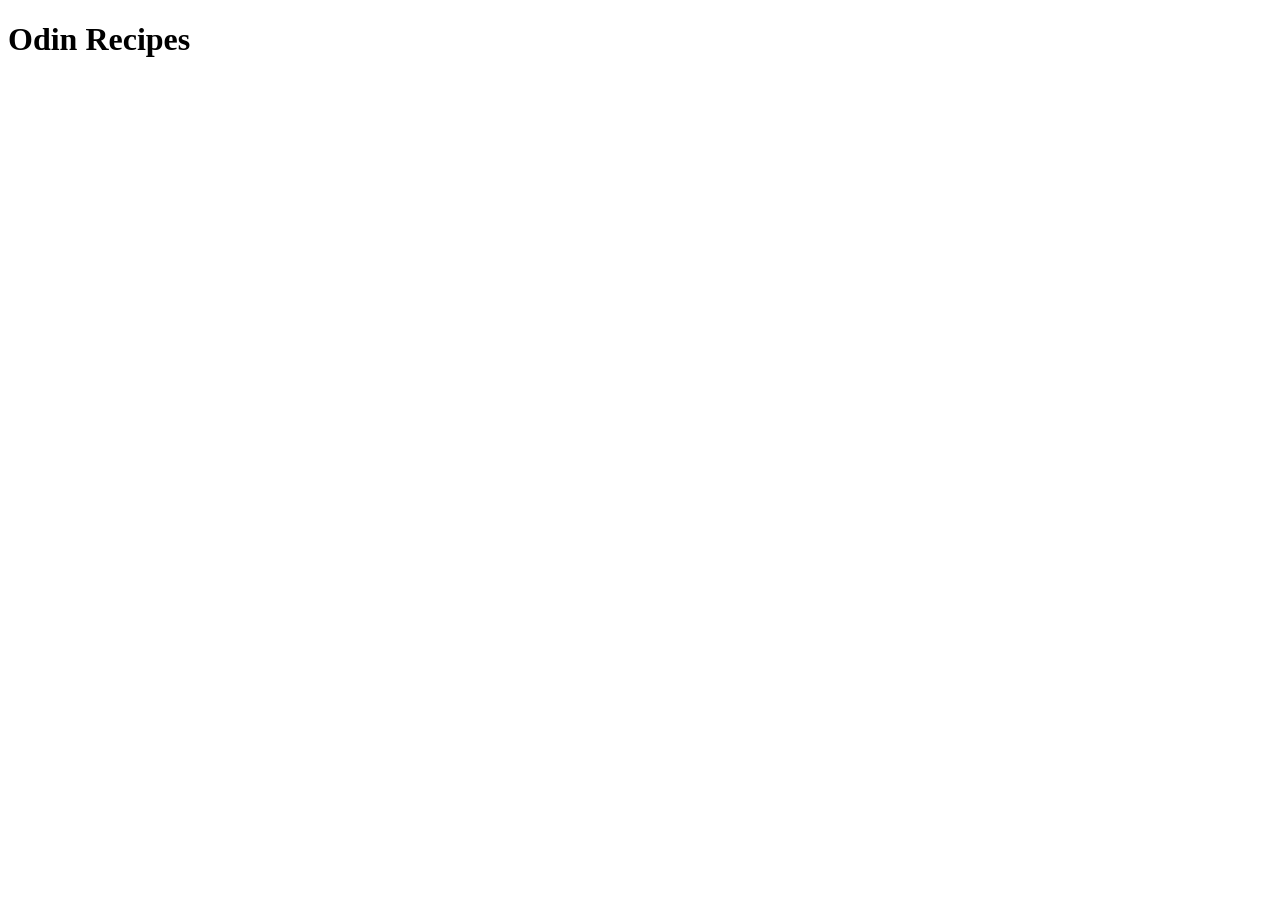
==== index.html @ c212281f "Add index.html file" ====
<!DOCTYPE html>

<html lang="en">

    <head>

        <meta charset="UTF-8">

        <title>Odin Recipes</title>
    
    </head>

    <body>

        <h1>Odin Recipes</h1>
        
    </body>

</html>
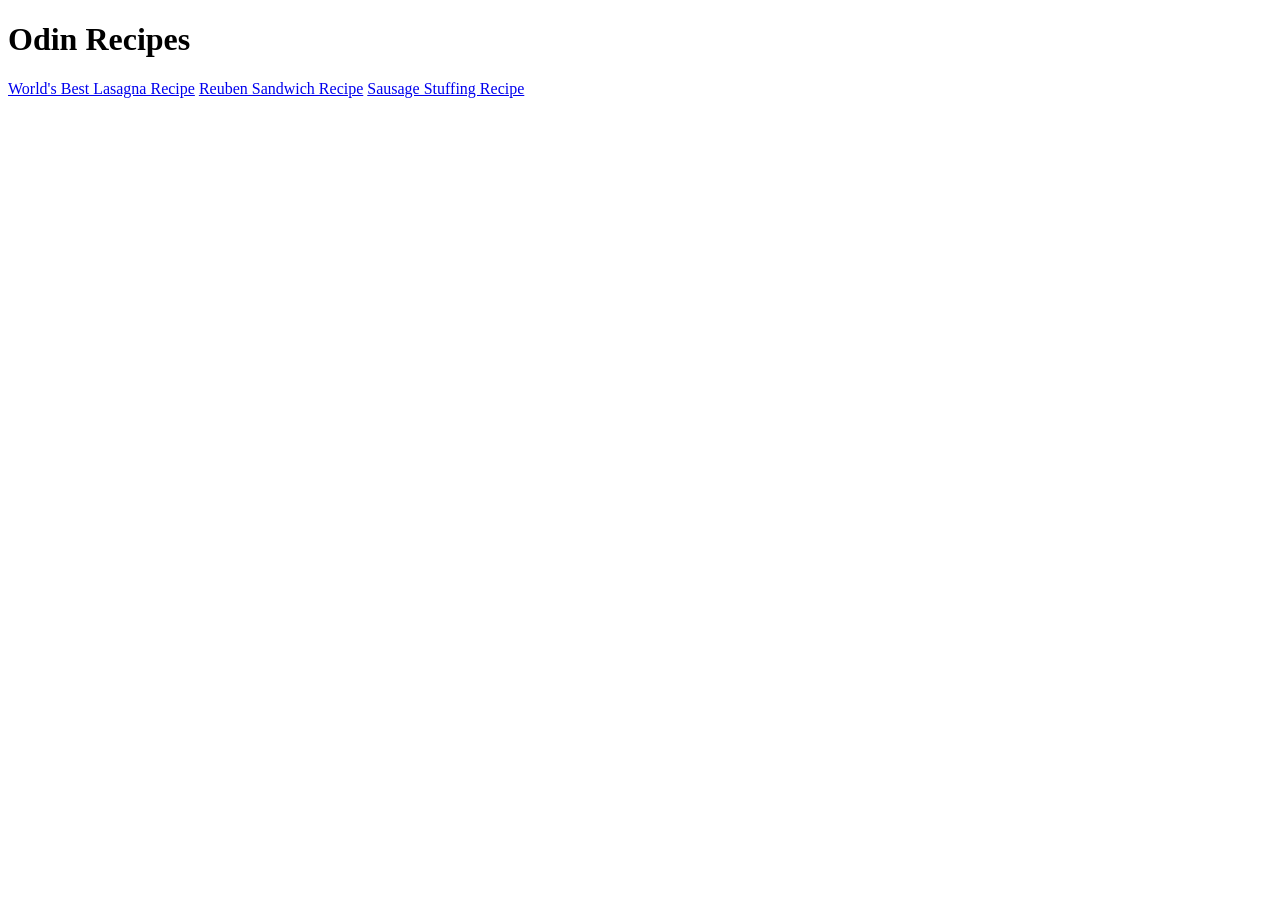
==== commit 57632d67: "Change contents of index.html and sandwich.html Added links to index.html and content to sandwich.ht" ====
--- a/index.html
+++ b/index.html
@@ -13,6 +13,12 @@
     <body>
 
         <h1>Odin Recipes</h1>
+
+        <a href="./recipes/lasagna.html">World's Best Lasagna Recipe</a>
+
+        <a href="./recipes/sandwich.html">Reuben Sandwich Recipe</a>
+
+        <a href="./recipes/sausage.html">Sausage Stuffing Recipe</a>
         
     </body>
 
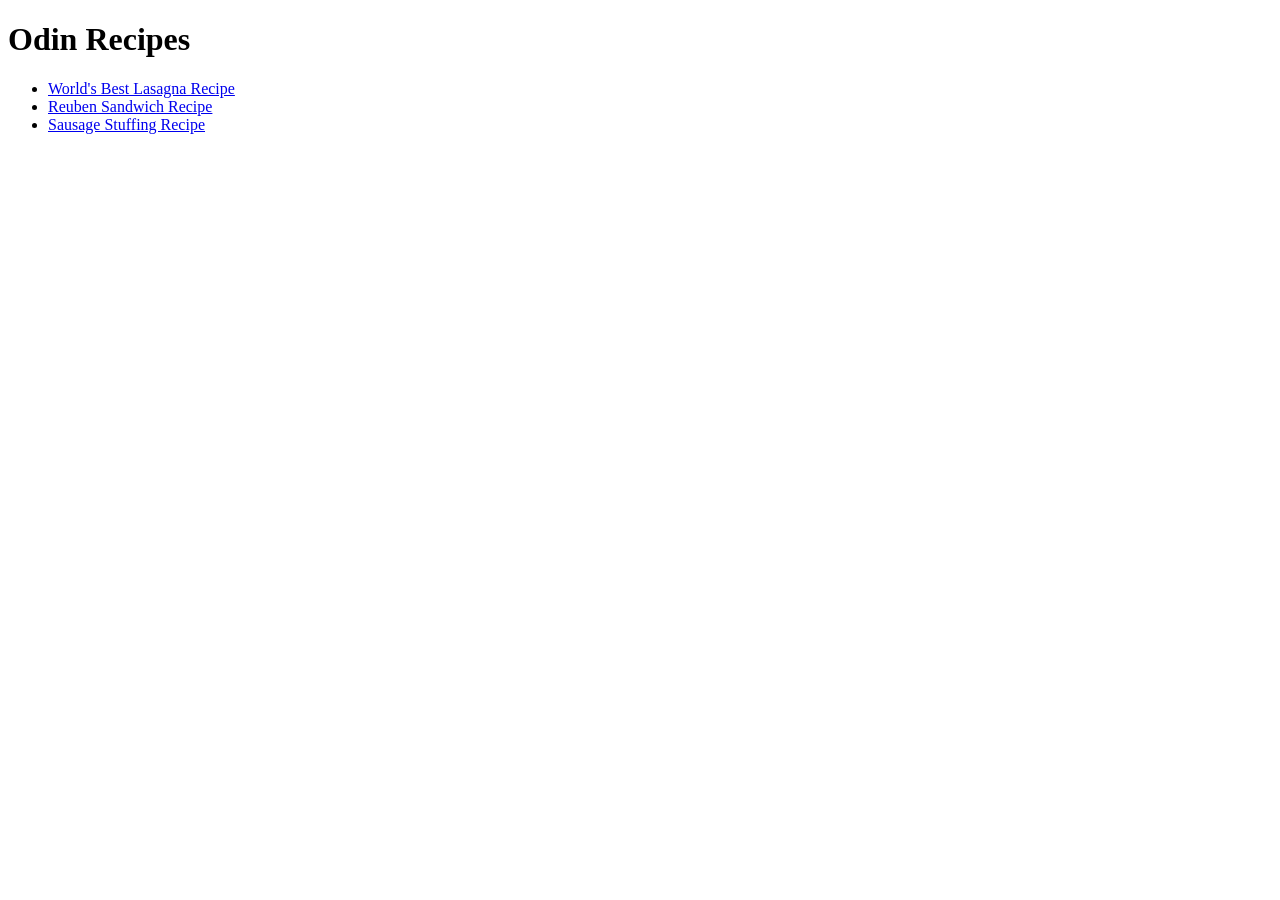
==== commit 835c9546: "Update link and content for all files Made links in index.html to unordered lists. Updated contents " ====
--- a/index.html
+++ b/index.html
@@ -14,12 +14,15 @@
 
         <h1>Odin Recipes</h1>
 
-        <a href="./recipes/lasagna.html">World's Best Lasagna Recipe</a>
+        <ul>
 
-        <a href="./recipes/sandwich.html">Reuben Sandwich Recipe</a>
+        <li><a href="./recipes/lasagna.html">World's Best Lasagna Recipe</a></li>
 
-        <a href="./recipes/sausage.html">Sausage Stuffing Recipe</a>
+        <li><a href="./recipes/sandwich.html">Reuben Sandwich Recipe</a></li>
+
+        <li><a href="./recipes/sausage.html">Sausage Stuffing Recipe</a></li>
         
+        </ul>
     </body>
 
 </html>
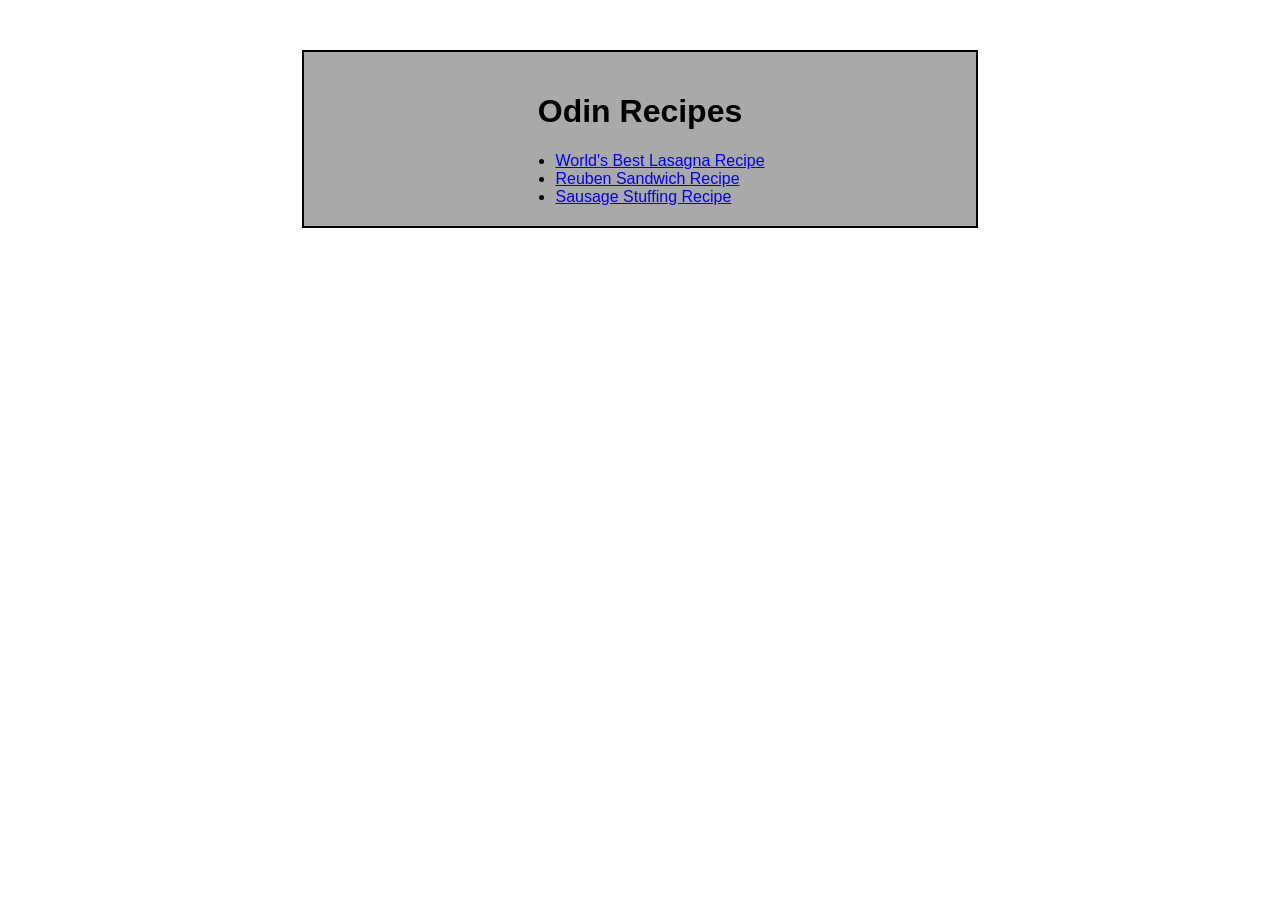
==== commit f5091306: "Added Css file and modified all html files" ====
--- a/index.html
+++ b/index.html
@@ -7,10 +7,14 @@
         <meta charset="UTF-8">
 
         <title>Odin Recipes</title>
+
+        <link rel="stylesheet" href="./style.css">
     
     </head>
 
     <body>
+
+        <div class="center">
 
         <h1>Odin Recipes</h1>
 
@@ -23,6 +27,9 @@
         <li><a href="./recipes/sausage.html">Sausage Stuffing Recipe</a></li>
         
         </ul>
+
+        </div>
+
     </body>
 
 </html>
--- a/style.css
+++ b/style.css
@@ -0,0 +1,25 @@
+.center{
+    font-family: 'Franklin Gothic Medium', 'Arial Narrow', Arial, sans-serif;
+    background-color: darkgray;
+    width: 50%;
+    border: 2px solid #000000;
+    margin: auto;
+    margin-top: 50px;
+    margin-bottom: 50px;
+    padding: 20px;
+}
+ul{
+    display: table;
+    margin: auto;
+}
+
+h1, h2{
+    text-align: center;
+}
+
+img{
+    display: block;
+    margin-left: auto;
+    margin-right: auto;
+    width: auto;
+}
